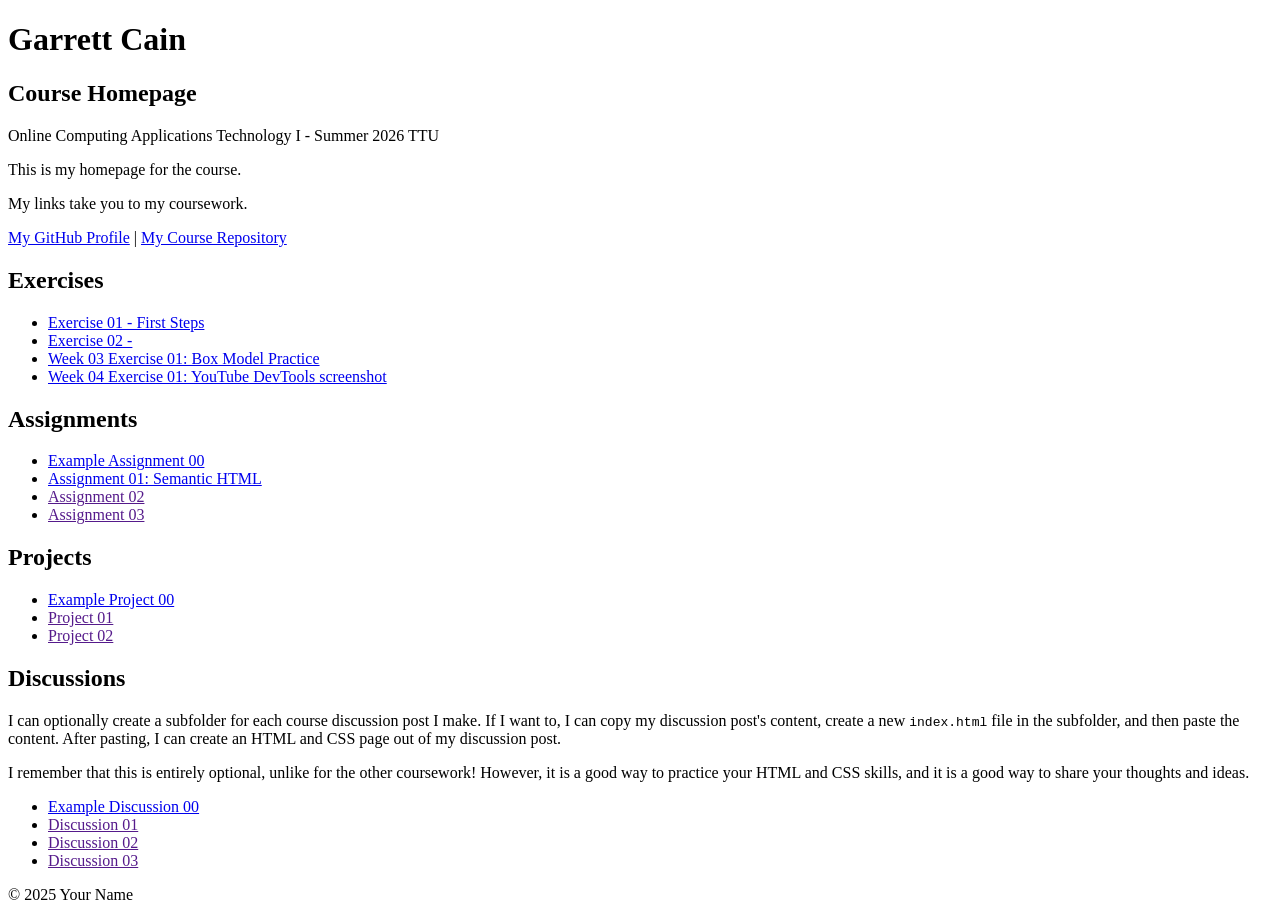
==== index.html @ 71f2d0dc "Update files" ====
<!DOCTYPE html>

<!--

INSTRUCTIONS: HOW TO CHANGE THIS PAGE:

1. Change "Student Name" in the title above to your real name.

2. Change "Your Name" in the big heading below to your real name.

3. Change "your-username" to your real GitHub username in both links.

4. Change "your-repo-name" to the name of this repository.

5. Change "Course Name" to the name of your class.

6. Change "Semester Year" to match when you are taking this class.

7. Add links to your work:
    - Find the words that say "Exercise 01", "Assignment 01", etc.
    - Between the quote marks in href="", put the relative link to your work in the subfolder. You can simply link to the subfolder name. Take a look at the example folders and links to see how to do this.
    - For work not yet started/completed, you can leave the href="" blank until you are ready.
    - Change the words "Exercise 01" to match the name of the exercise. Do the same for assignments and projects. If you add your discussion posts, do the same for them.
    - Do this for each piece of work you finish.

8. You can add more links by copying a whole line like this:
    <li><a href="">New Work Name</a></li>
    Then paste it below the last one in that section.

9. Save your changes and push to GitHub when you are done. Remember you can use GitHub Desktop to help you with this.

Remember: During the course, if you want, you can style your homepage to introduce your own style and aesthetics. To start, keep this page simple and plain. This is just a template to get you started. Embrace the handcrafted approach to web design and development: change things to make them your own.

Remember: You must have a GitHub account, a new GitHub repository for this course, and this file (index.html) in that repository. 

Remember: You must create subfolders for each piece of coursework as the semester progresses.

-->

<html lang="en">
    <head>
        <meta charset="UTF-8" />
        <title>Course Homepage template</title>
        <meta charset="UTF-8" />
        <meta name="viewport" content="width=device-width, initial-scale=1.0" />
        <title>Garrett Cain - Course Homepage</title>
    </head>

    <body>
        <header>
            <h1>Garrett Cain</h1>
            <h2>Course Homepage</h2>
            <p>Online Computing Applications Technology I - Summer 2026 TTU</p>
            <p>This is my homepage for the course.</p>
            <p>My links take you to my coursework.</p>
            <nav>
                <a href="https://github.com/GCain0">My GitHub Profile</a>
                |
                <a href="https://github.com/GCain0/Course-Portfolio-">My Course Repository</a>
            </nav>
        </header>

        <main>
            <section>
                <h2>Exercises</h2>
                <ul>
        
                    <li><a href="https://codepen.io/GCain0/pen/VYmGEZQ">Exercise 01 - First Steps</a></li>
                    <li><a href="https://www.webdesignmuseum.org/gallery/xbox-2004">Exercise 02 - </a></li>
                    <li><a href="week-03-exercise-01/">Week 03 Exercise 01: Box Model Practice</a></li>
                    <li><a href="week-04-exercise-01/">Week 04 Exercise 01: YouTube DevTools screenshot</a>
</li>
                </ul>
            </section>

            <section>
                <h2>Assignments</h2>
                <ul>
                    <li>
                        <a href="example-assignment-00/">
                            Example Assignment 00
                        </a>
                    </li>
                    <li><a href="assignment-01/">Assignment 01: Semantic HTML</a></li>
                    <li><a href="">Assignment 02</a></li>
                    <li><a href="">Assignment 03</a></li>
                </ul>
            </section>

            <section>
                <h2>Projects</h2>
                <ul>
                    <li>
                        <a href="example-project-00/">Example Project 00</a>
                    </li>
                    <li><a href="">Project 01</a></li>
                    <li><a href="">Project 02</a></li>
                </ul>
            </section>

            <section>
                <h2>Discussions</h2>
                <p>
                    I can optionally create a subfolder for each course
                    discussion post I make. If I want to, I can copy my
                    discussion post's content, create a new
                    <code>index.html</code>
                    file in the subfolder, and then paste the content. After
                    pasting, I can create an HTML and CSS page out of my
                    discussion post.
                </p>
                <p>
                    I remember that this is entirely optional, unlike for the
                    other coursework! However, it is a good way to practice your
                    HTML and CSS skills, and it is a good way to share your
                    thoughts and ideas.
                </p>
                <ul>
                    <li>
                        <a href="example-discussion-00/">
                            Example Discussion 00
                        </a>
                    </li>
                    <li><a href="">Discussion 01</a></li>
                    <li><a href="">Discussion 02</a></li>
                    <li><a href="">Discussion 03</a></li>
                </ul>
            </section>
        </main>

        <footer>
            <p>&copy; 2025 Your Name</p>
        </footer>
    </body>
</html>
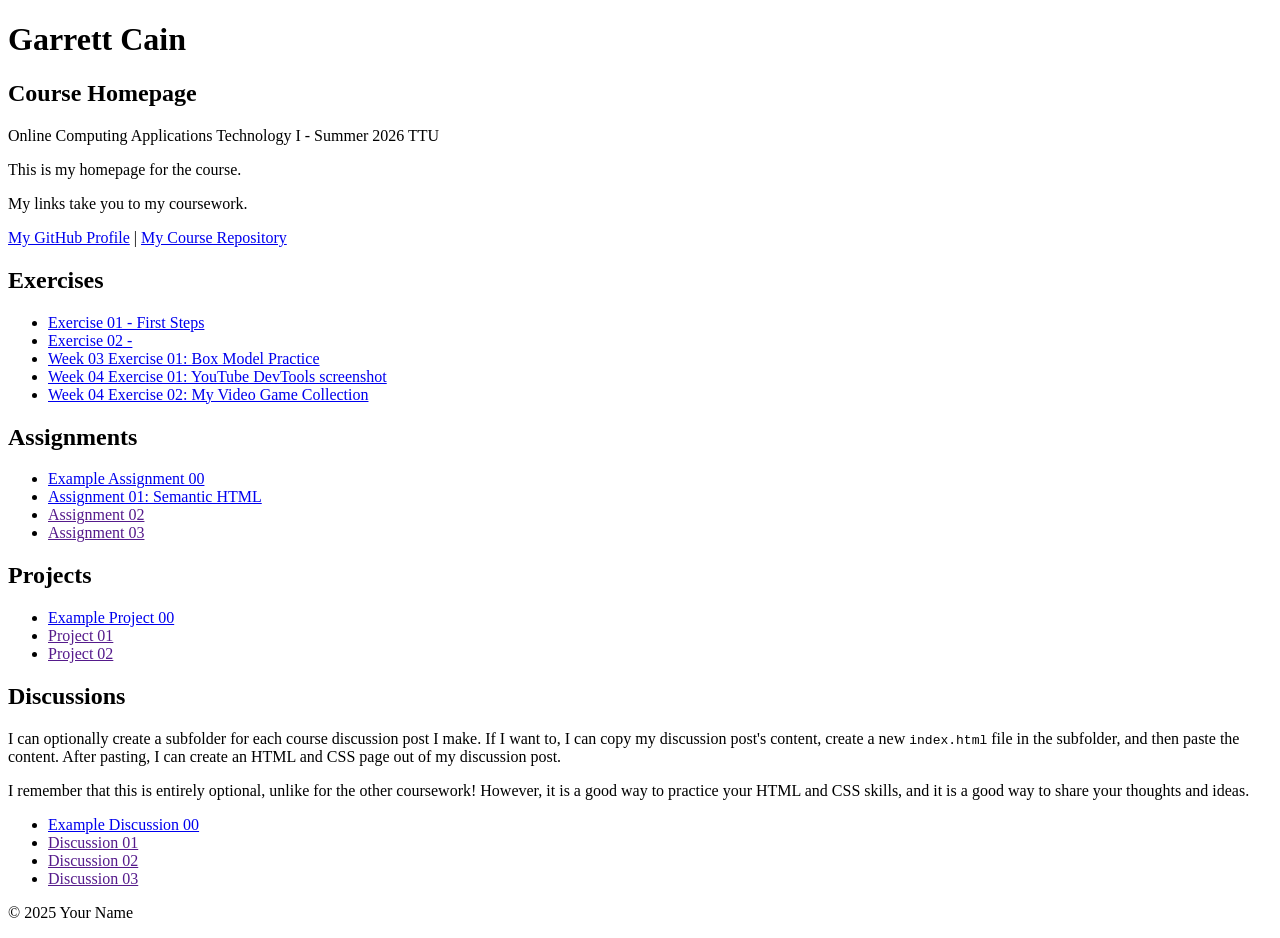
==== commit bc1a7600: "Got the files updated with my collection For this assignment, I created a video‑game‑themed collecti" ====
--- a/index.html
+++ b/index.html
@@ -68,8 +68,9 @@
                     <li><a href="https://codepen.io/GCain0/pen/VYmGEZQ">Exercise 01 - First Steps</a></li>
                     <li><a href="https://www.webdesignmuseum.org/gallery/xbox-2004">Exercise 02 - </a></li>
                     <li><a href="week-03-exercise-01/">Week 03 Exercise 01: Box Model Practice</a></li>
-                    <li><a href="week-04-exercise-01/">Week 04 Exercise 01: YouTube DevTools screenshot</a>
-</li>
+                    <li><a href="week-04-exercise-01/">Week 04 Exercise 01: YouTube DevTools screenshot</a></li>
+                     <li><a href="week-04-exercise-02/">Week 04 Exercise 02: My Video Game Collection</a></li>
+
                 </ul>
             </section>
 
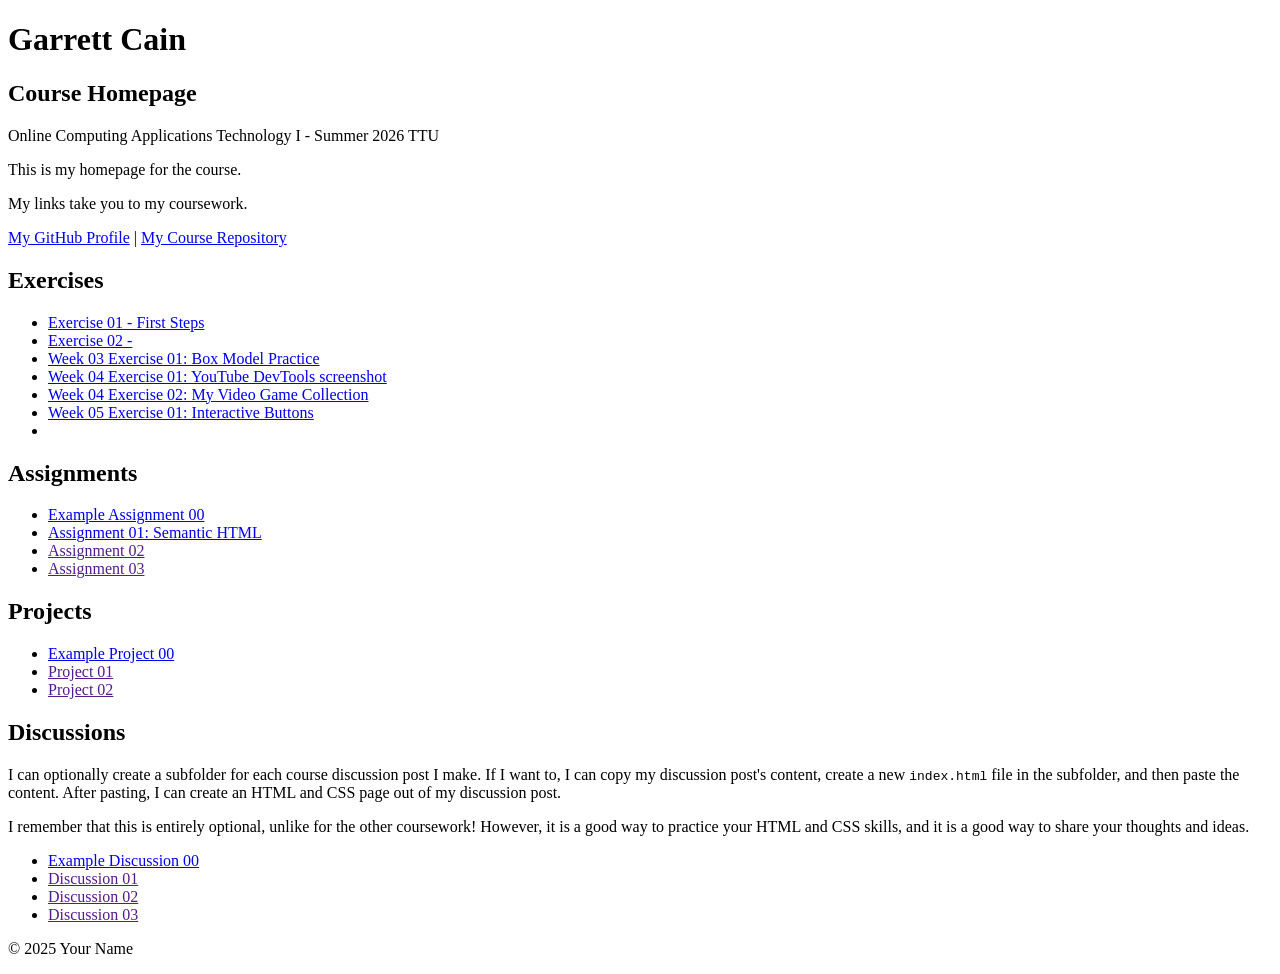
==== commit fb708678: "dded new button components and linked exercise to course homepage" ====
--- a/index.html
+++ b/index.html
@@ -69,7 +69,8 @@
                     <li><a href="https://www.webdesignmuseum.org/gallery/xbox-2004">Exercise 02 - </a></li>
                     <li><a href="week-03-exercise-01/">Week 03 Exercise 01: Box Model Practice</a></li>
                     <li><a href="week-04-exercise-01/">Week 04 Exercise 01: YouTube DevTools screenshot</a></li>
-                     <li><a href="week-04-exercise-02/">Week 04 Exercise 02: My Video Game Collection</a></li>
+                    <li><a href="week-04-exercise-02/">Week 04 Exercise 02: My Video Game Collection</a></li>
+                    <li><a href="week-05-exercise-01/">Week 05 Exercise 01: Interactive Buttons</a><li>
 
                 </ul>
             </section>
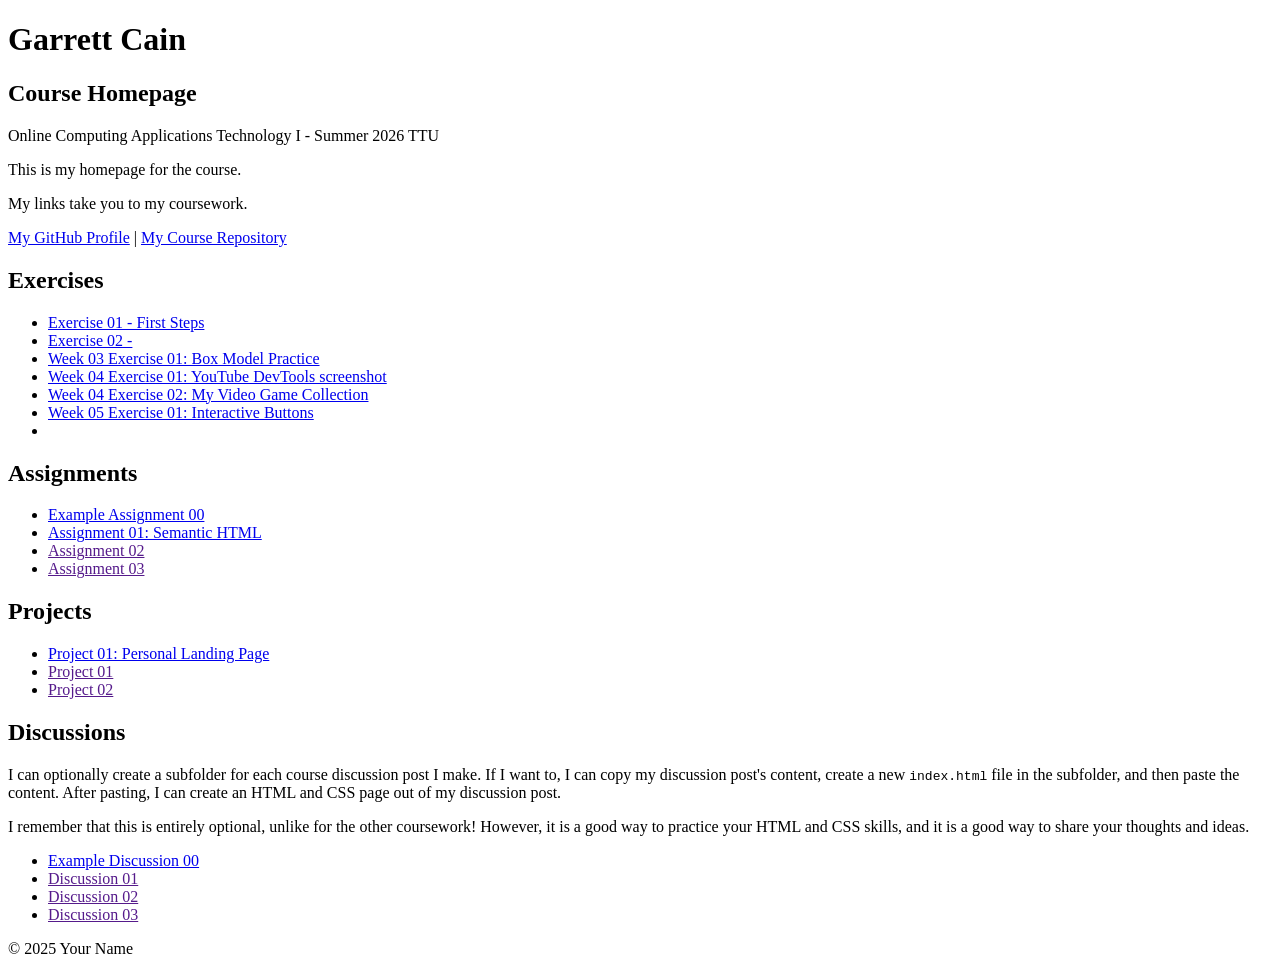
==== commit e43567ee: "Updated projects link" ====
--- a/index.html
+++ b/index.html
@@ -93,7 +93,7 @@
                 <h2>Projects</h2>
                 <ul>
                     <li>
-                        <a href="example-project-00/">Example Project 00</a>
+                        <a href="project-01/">Project 01: Personal Landing Page</a>
                     </li>
                     <li><a href="">Project 01</a></li>
                     <li><a href="">Project 02</a></li>
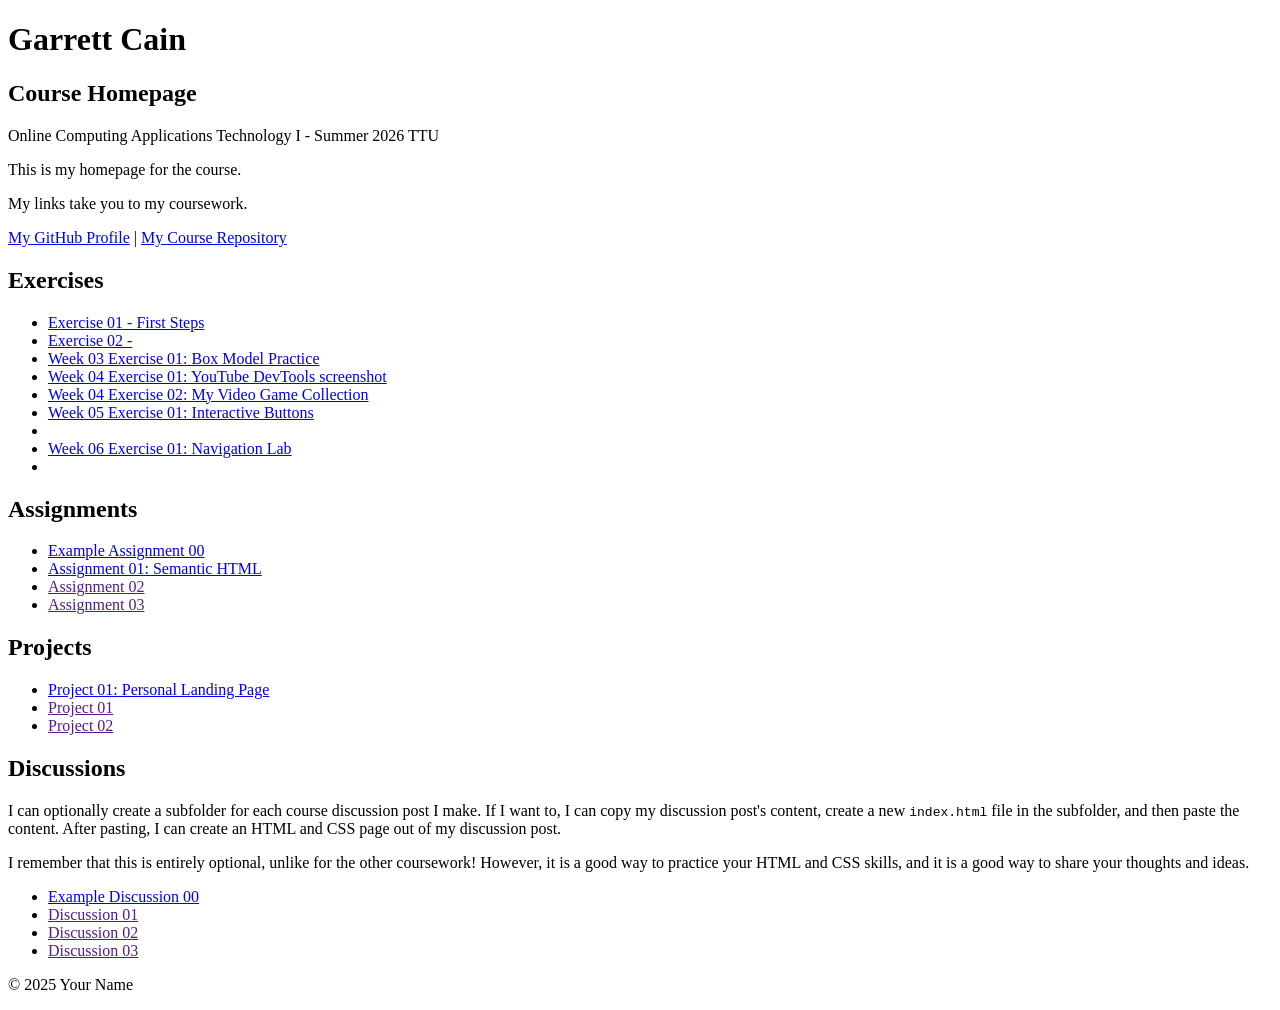
==== commit ced85d3b: "Add link to Week 06 Exercise 01" ====
--- a/index.html
+++ b/index.html
@@ -70,7 +70,9 @@
                     <li><a href="week-03-exercise-01/">Week 03 Exercise 01: Box Model Practice</a></li>
                     <li><a href="week-04-exercise-01/">Week 04 Exercise 01: YouTube DevTools screenshot</a></li>
                     <li><a href="week-04-exercise-02/">Week 04 Exercise 02: My Video Game Collection</a></li>
-                    <li><a href="week-05-exercise-01/">Week 05 Exercise 01: Interactive Buttons</a><li>
+                    <li><a href="week-05-exercise-01/">Week 05 Exercise 01: Interactive Buttons</a><li></li>
+                    <li><a href="week-06-exercise-01/">Week 06 Exercise 01: Navigation Lab</a><li></li>
+                    
 
                 </ul>
             </section>
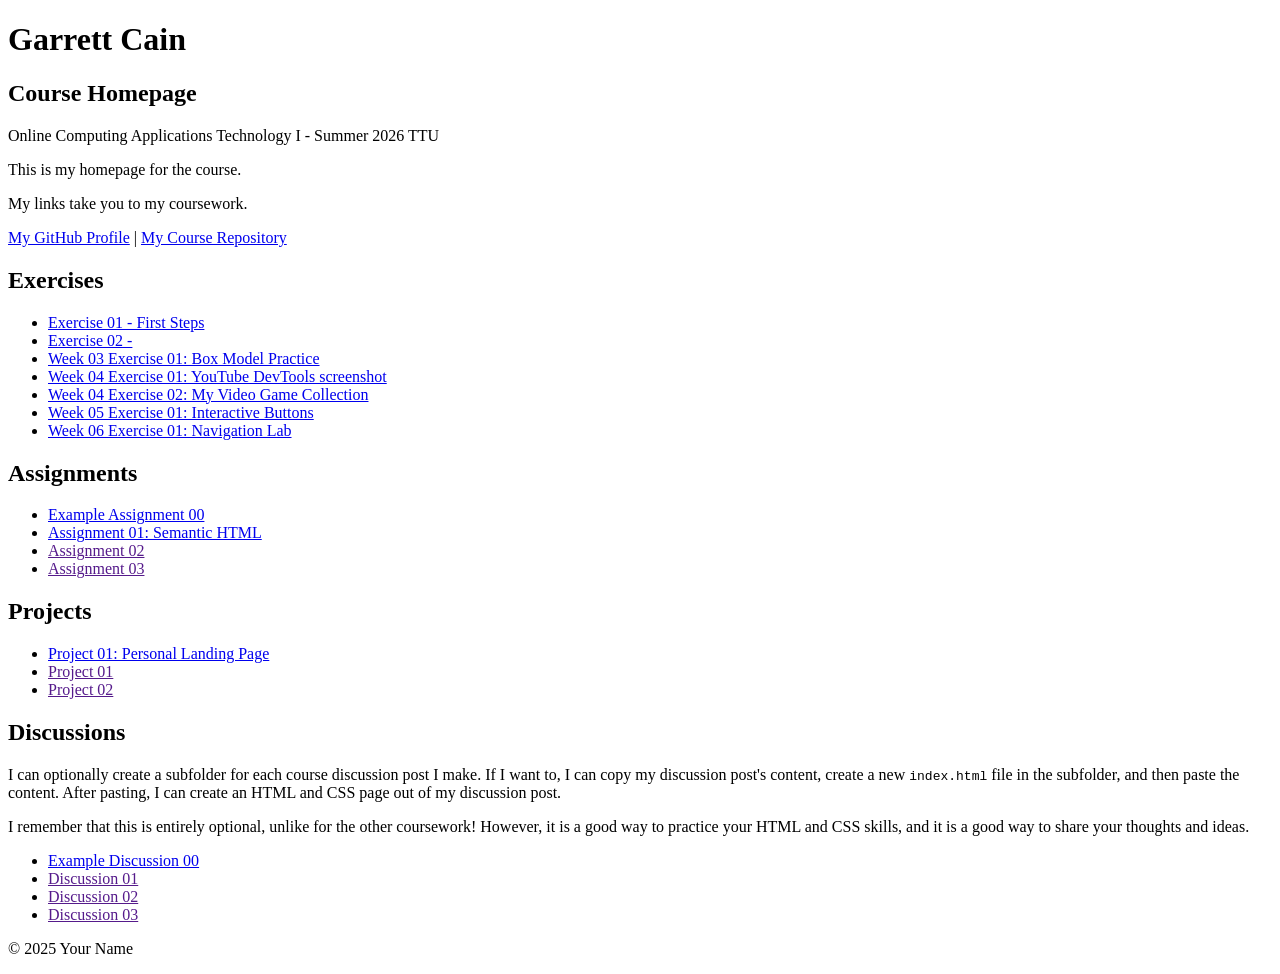
==== commit 4b36a4e9: "change spacing" ====
--- a/index.html
+++ b/index.html
@@ -70,8 +70,8 @@
                     <li><a href="week-03-exercise-01/">Week 03 Exercise 01: Box Model Practice</a></li>
                     <li><a href="week-04-exercise-01/">Week 04 Exercise 01: YouTube DevTools screenshot</a></li>
                     <li><a href="week-04-exercise-02/">Week 04 Exercise 02: My Video Game Collection</a></li>
-                    <li><a href="week-05-exercise-01/">Week 05 Exercise 01: Interactive Buttons</a><li></li>
-                    <li><a href="week-06-exercise-01/">Week 06 Exercise 01: Navigation Lab</a><li></li>
+                    <li><a href="week-05-exercise-01/">Week 05 Exercise 01: Interactive Buttons</a></li>
+                    <li><a href="week-06-exercise-01/">Week 06 Exercise 01: Navigation Lab</a></li>
                     
 
                 </ul>
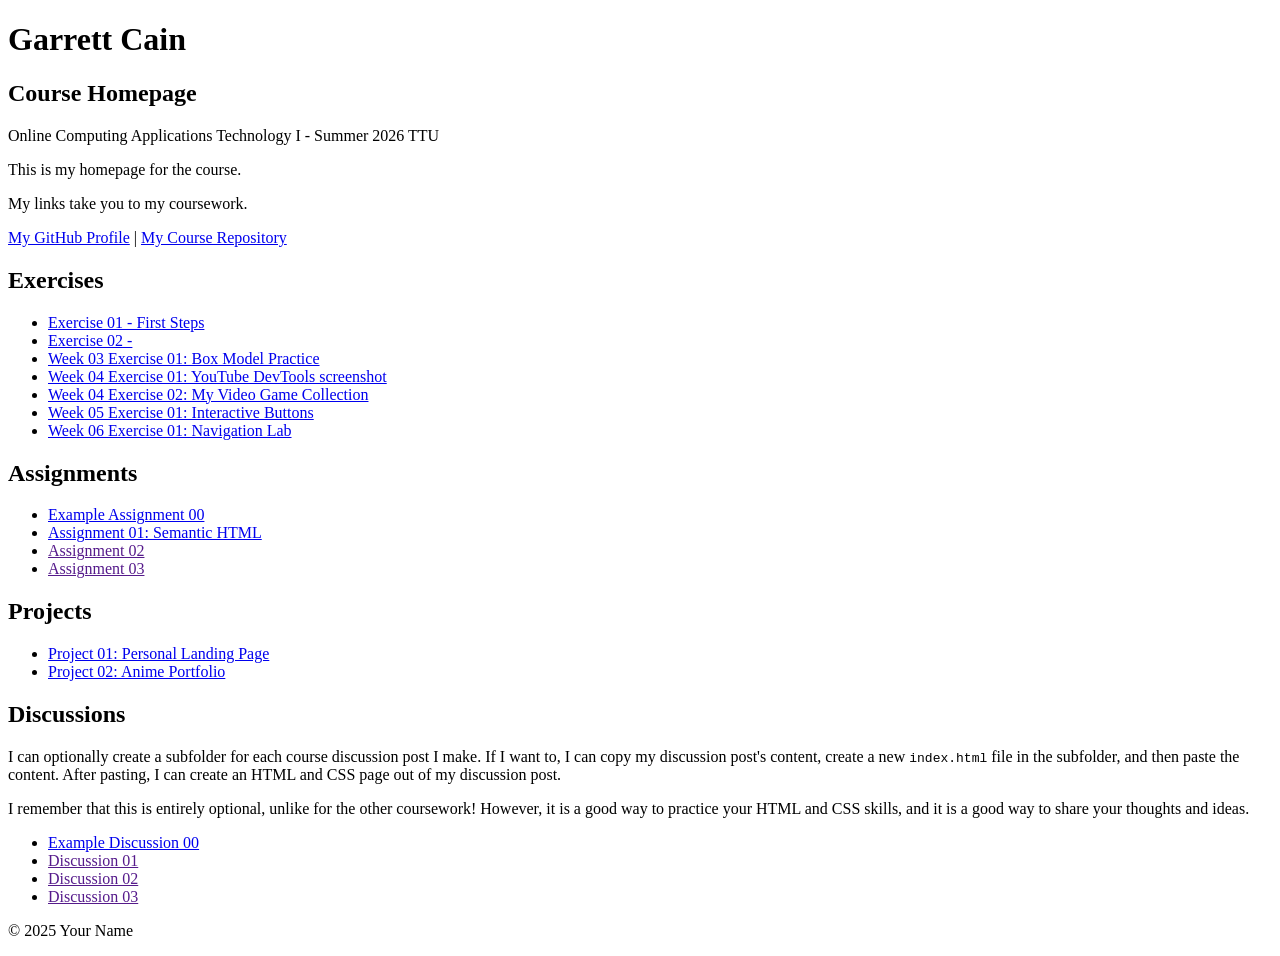
==== commit ab9afc94: "Complete Project 02 — fully responsive multi‑page anime-themed portfolio with shared navigation, pas" ====
--- a/index.html
+++ b/index.html
@@ -97,8 +97,10 @@
                     <li>
                         <a href="project-01/">Project 01: Personal Landing Page</a>
                     </li>
-                    <li><a href="">Project 01</a></li>
-                    <li><a href="">Project 02</a></li>
+                    <li>
+                        <a href="project-02/">Project 02: Anime Portfolio</a>
+                    </li>
+    
                 </ul>
             </section>
 
